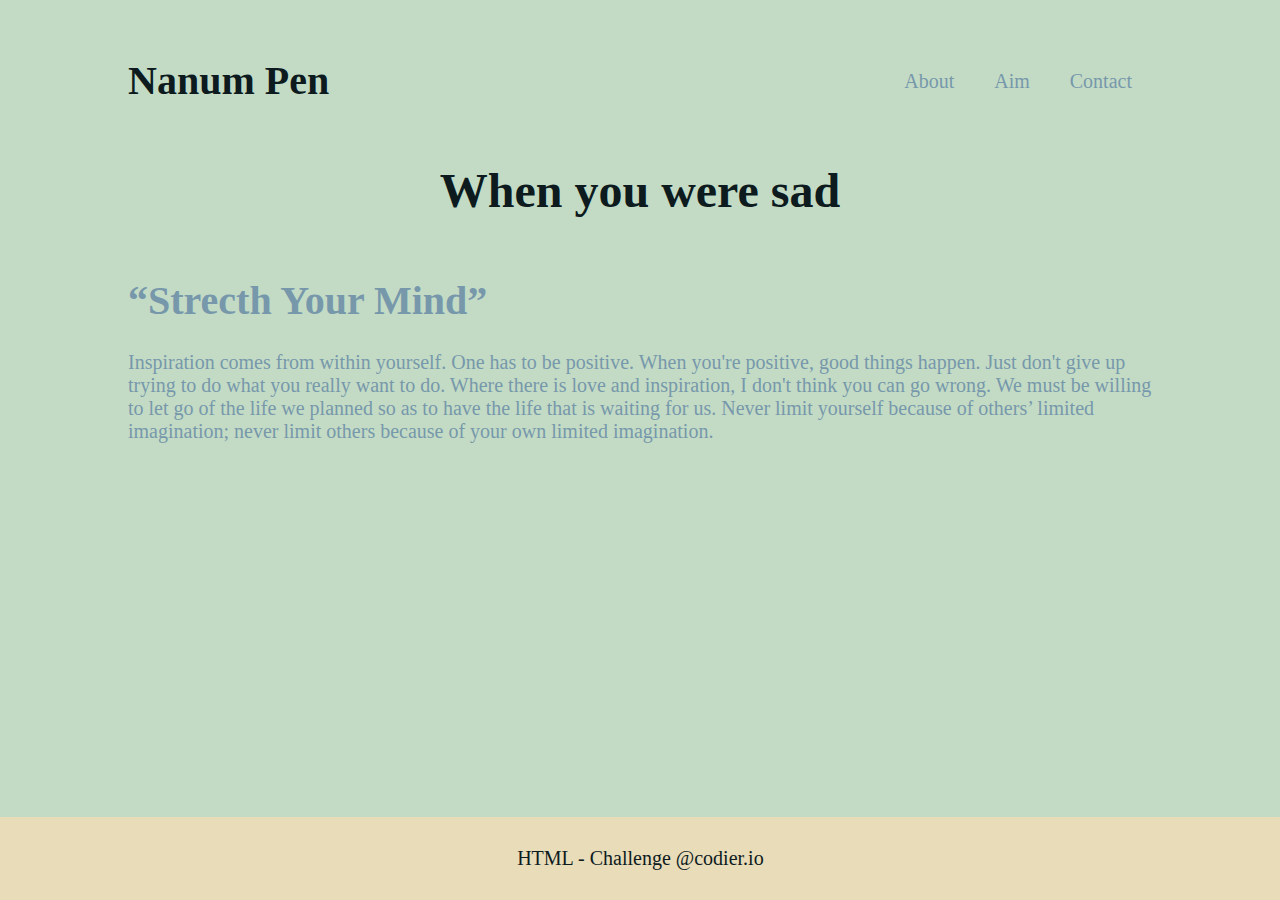
==== index.html @ 474b779a "commit" ====
<!DOCTYPE html>
<html lang="en">
<head>
	<meta charset="UTF-8">
	<meta name="viewport" content="width=device-width">
	<link rel="stylesheet" href="css/style.css">
	<title>Nanum</title>
</head>
<body>
	
	<header id="navbar">
		<div class="container">
		<div class="brand">
			<h1>Nanum Pen</h1>
		</div>
		<nav>
			<ul>
				<li><a href="">About</a></li>
				<li><a href="">Aim</a></li>
				<li><a href="">Contact</a></li>
			</ul>
		</nav>
		</div>
	</header>

	<section id="title">
		<div class="container">
		<h1>When you were sad</h1>
		</div>	
	</section>

	<section id="article">
		<div class="container">
		<header>
			<h1><q>Strecth Your Mind</q></h1>
		</header>
		<article>
			<p>Inspiration comes from within yourself. One has to be positive. When you're positive, good things happen. Just don't give up trying to do what you really want to do. Where there is love and inspiration, I don't think you can go wrong. We must be willing to let go of the life we planned so as to have the life that is waiting for us. Never limit yourself because of others’ limited imagination; never limit others because of your own limited imagination.</p>
		</article>
		</div>
	</section>

	<footer>
		<p>HTML - Challenge @codier.io</p>
	</footer>

</body>
</html>
---- css/style.css ----
body {
	font-size: 20px;
	font-family: "Nanum Pen";
	margin: 0;
	padding: 0;
	background: #c3dbc5;
	color: #7798ab;
}

.container {
	width: 80%;
	margin: auto;
	overflow: hidden;
}

/* Header */
header#navbar {
	padding-top: 30px;
	min-height: 70px;
}

header .brand {
	float: left;
	color: rgb(13, 27, 30);
	font-weight: bold;
}

header ul li a {
	text-decoration: none;
	font-size: 18px;
	color: #7798ab;
	font-size: 20px;
}

header li {
	float: left;
	display: inline;
	padding: 0 20px 0 20px;
}

header nav {
	float: right;
	margin-top: 20px;
}

section#title {
	text-align: center;
	font-size: 24px;
	color: rgb(13, 27, 30);
}

footer {
	padding: 10px;
	margin-top: 20px;
	color: rgb(13, 27, 30);
	background-color: #e8dcb9;
	text-align: center;
	position: absolute;
	bottom: 0;
	width: 98.5%;
}

@media (max-width: 768px) {
	header .brand {
		float: none;
		text-align: center;
		width: 100%;
	}

	header nav {
		float: none;
		margin-left: 48px;
	}

}
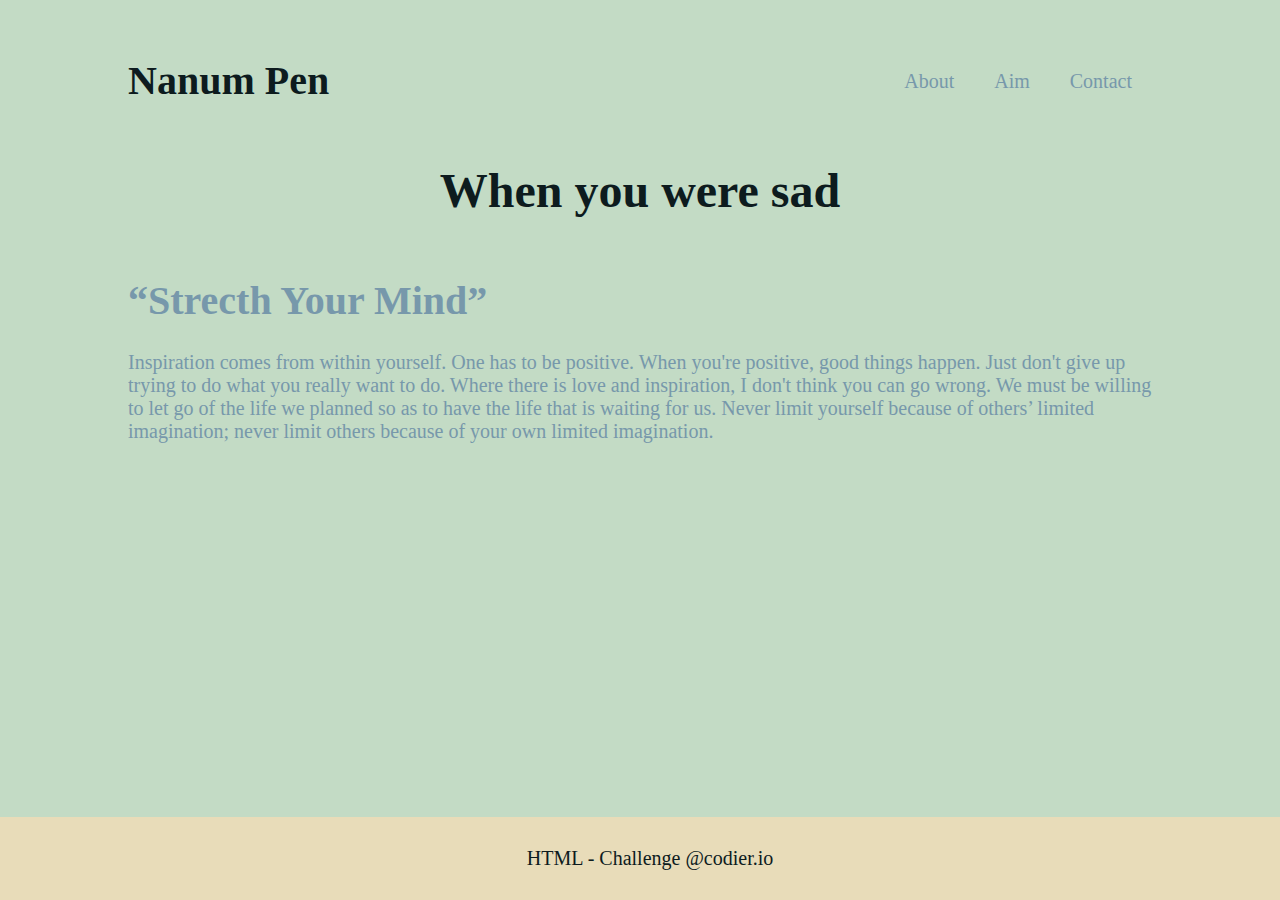
==== commit 10181be8: "footer and font" ====
--- a/index.html
+++ b/index.html
@@ -4,6 +4,7 @@
 	<meta charset="UTF-8">
 	<meta name="viewport" content="width=device-width">
 	<link rel="stylesheet" href="css/style.css">
+	<link href="https://pagecdn.io/lib/easyfonts/nanum-pen-script.css" rel="stylesheet" />
 	<title>Nanum</title>
 </head>
 <body>
--- a/css/style.css
+++ b/css/style.css
@@ -55,12 +55,13 @@
 	color: rgb(13, 27, 30);
 	background-color: #e8dcb9;
 	text-align: center;
-	position: absolute;
+	position: fixed;
 	bottom: 0;
-	width: 98.5%;
+	left: 0;
+	width: 100%;
 }
 
-@media (max-width: 768px) {
+@media (max-width: 767px) {
 	header .brand {
 		float: none;
 		text-align: center;
